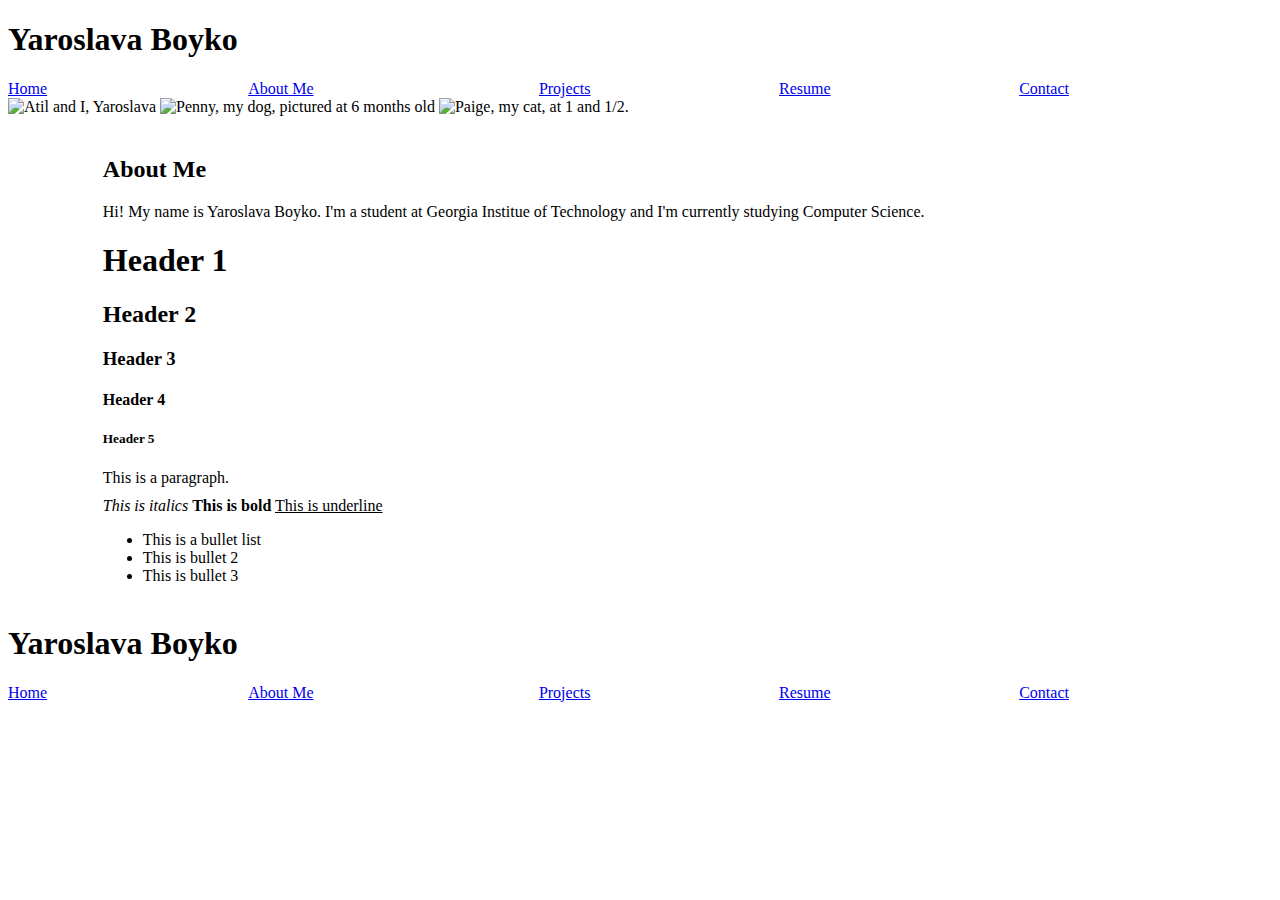
==== aboutme.html @ bb3905b3 "Adjusted readme and classes" ====
<!DOCTYPE html>
<html>

<head>
    <meta name="viewport" content="width=device-width, minimum-scale=1.0, initial-scale=1.0, user-scalable=yes">
    <meta charset="utf-8">
    <link rel="stylesheet" src="//normalize-css.googlecode.com/svn/trunk/normalize.css" />
    <link rel="stylesheet" href="https://stackpath.bootstrapcdn.com/bootstrap/4.2.1/css/bootstrap.min.css" integrity="sha384-GJzZqFGwb1QTTN6wy59ffF1BuGJpLSa9DkKMp0DgiMDm4iYMj70gZWKYbI706tWS"
        crossorigin="anonymous">
    <link rel="stylesheet" href="css/styles.css">
    <title>Yaroslava Boyko</title>
</head>

<body>
    <header>
        <nav>
            <div class="row">
                <div class="col-xs-7 col-sm-6 col-lg-7">
                    <h1>Yaroslava Boyko</h1>
                </div>
                <div class="col-xs-7 col-sm-6 col-lg-5">
                    <div class="breadcrumb">
                        <a href="index.html">Home</a>
                    </div>
                    <div class="breadcrumb long">
                        <a href="aboutme.html">About Me</a>
                    </div>
                    <div class="breadcrumb">
                        <a href="projects.html">Projects</a>
                    </div>
                    <div class="breadcrumb">
                        <a href="resume.html">Resume</a>
                    </div>
                    <div class="breadcrumb">
                        <a href="contact.html">Contact</a>
                    </div>
                </div>
            </div>
    </header>

    <main class="maincontent">
        <div class="about_me">
            <img src="img/AtilandI.jpg" alt="Atil and I, Yaroslava" />
        </div>
        <div class="about_me">
            <img src="img/Penny.jpg" alt="Penny, my dog, pictured at 6 months old" />
        </div>
        <div class="about_me">
            <img src="img/Paige.jpg" alt="Paige, my cat, at 1 and 1/2." />
        </div>
        <div class="content_section">
        <h2>About Me</h2>
        <p>Hi! My name is Yaroslava Boyko. I'm a student at Georgia Institue of Technology and I'm currently studying Computer Science.</p>
        <h1>Header 1</h1>
        <h2>Header 2</h2>
        <h3>Header 3</h3>
        <h4>Header 4</h4>
        <h5>Header 5</h5>
        <p>This is a paragraph.</p>
        <i>This is italics</i>
        <b>This is bold</b>
        <u>This is underline</u>
        <ul>
            <li>This is a bullet list</li>
            <li>This is bullet 2</li>
            <li>This is bullet 3</li>
        </ul>
        </div>
    </main>

    <footer class="footer">
            <div class="row">
                    <div class="col-xs-7 col-sm-6 col-lg-7">
                        <h1>Yaroslava Boyko</h1>
                    </div>
                    <div class="col-xs-7 col-sm-6 col-lg-5">
                        <div class="breadcrumb">
                            <a href="index.html">Home</a>
                        </div>
                        <div class="breadcrumb long">
                            <a href="aboutme.html">About Me</a>
                        </div>
                        <div class="breadcrumb">
                            <a href="projects.html">Projects</a>
                        </div>
                        <div class="breadcrumb">
                            <a href="resume.html">Resume</a>
                        </div>
                        <div class="breadcrumb">
                            <a href="contact.html">Contact</a>
                        </div>
                    </div>
    </footer>

    <script src="https://code.jquery.com/jquery-3.3.1.slim.min.js" integrity="sha384-q8i/X+965DzO0rT7abK41JStQIAqVgRVzpbzo5smXKp4YfRvH+8abtTE1Pi6jizo"
        crossorigin="anonymous"></script>
    <script src="https://cdnjs.cloudflare.com/ajax/libs/popper.js/1.14.6/umd/popper.min.js" integrity="sha384-wHAiFfRlMFy6i5SRaxvfOCifBUQy1xHdJ/yoi7FRNXMRBu5WHdZYu1hA6ZOblgut"
        crossorigin="anonymous"></script>
    <script src="https://stackpath.bootstrapcdn.com/bootstrap/4.2.1/js/bootstrap.min.js" integrity="sha384-B0UglyR+jN6CkvvICOB2joaf5I4l3gm9GU6Hc1og6Ls7i6U/mkkaduKaBhlAXv9k"
        crossorigin="anonymous"></script>
</body>

</html>
---- css/styles.css ----
@charset "utf-8";
/* CSS Document */

.maincontent {
    min-height: 100%;
    width:100%;
}

p {
    margin: 10px 0;
}

.content_section {
    margin: 40px auto;
    width: 85%;
}
.about_me img {
    width: 101% !important;
}

.maincontent div img {
    width: 100%;
}

.breadcrumb{
    width:19%;
    float:left;
    background-color: #ffffff00 !important;
    margin-bottom: 0 !important;
}

.long {
    width:23% !important;
}

nav {
    height:50px;
}

.row {
    margin: 0;
}

.about_me {
    max-width:33%;
    display: inline-block;
}
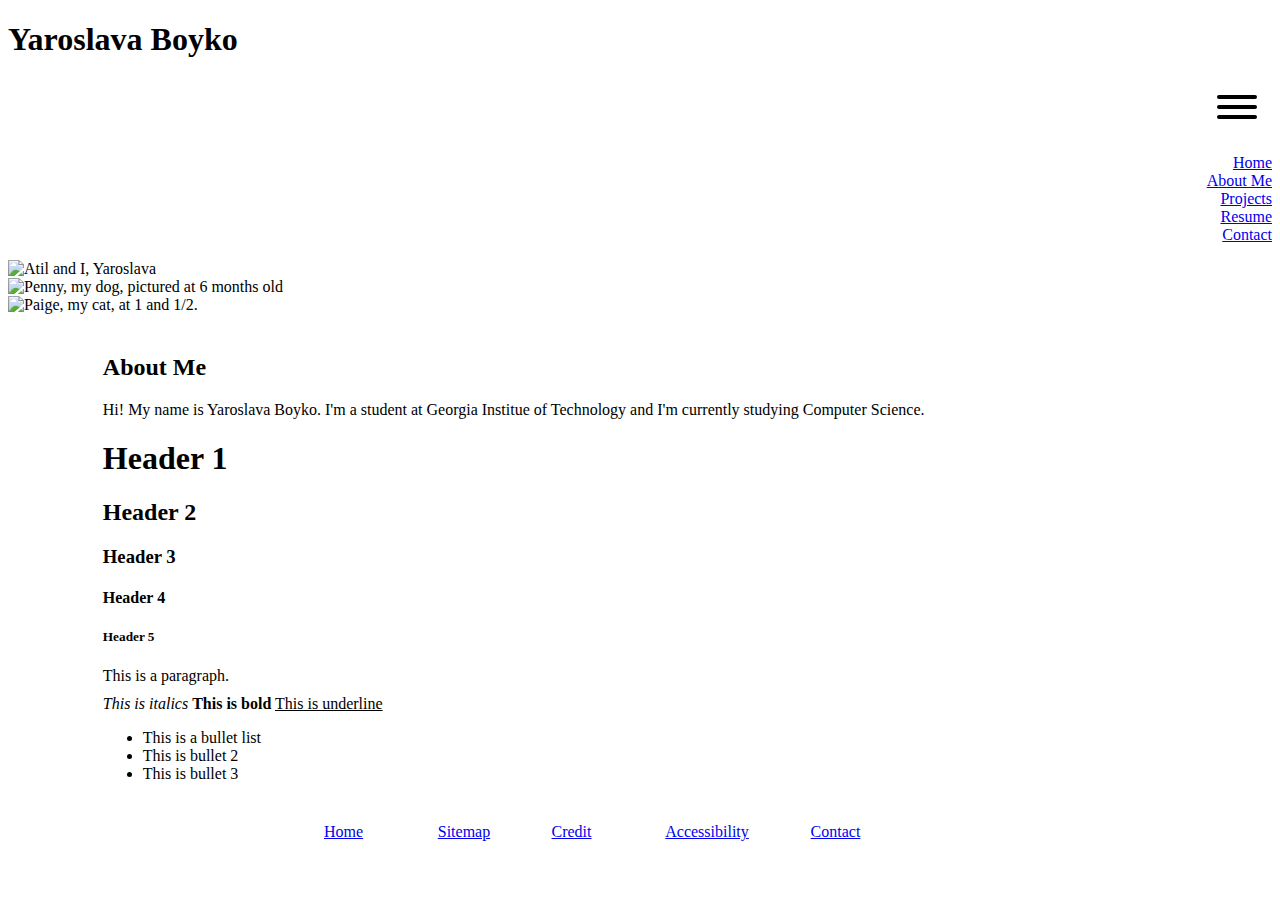
==== commit a9b95d73: "Added mobile menu" ====
--- a/aboutme.html
+++ b/aboutme.html
@@ -8,6 +8,9 @@
     <link rel="stylesheet" href="https://stackpath.bootstrapcdn.com/bootstrap/4.2.1/css/bootstrap.min.css" integrity="sha384-GJzZqFGwb1QTTN6wy59ffF1BuGJpLSa9DkKMp0DgiMDm4iYMj70gZWKYbI706tWS"
         crossorigin="anonymous">
     <link rel="stylesheet" href="css/styles.css">
+    <link rel="stylesheet" href="https://use.fontawesome.com/releases/v5.6.3/css/all.css" integrity="sha384-UHRtZLI+pbxtHCWp1t77Bi1L4ZtiqrqD80Kn4Z8NTSRyMA2Fd33n5dQ8lWUE00s/"
+        crossorigin="anonymous">
+        <link href="css/hamburgers.css" rel="stylesheet">
     <title>Yaroslava Boyko</title>
 </head>
 
@@ -15,81 +18,93 @@
     <header>
         <nav>
             <div class="row">
-                <div class="col-xs-7 col-sm-6 col-lg-7">
+                <div class="col-xs-12 col-sm-8 col-lg-7">
                     <h1>Yaroslava Boyko</h1>
                 </div>
-                <div class="col-xs-7 col-sm-6 col-lg-5">
-                    <div class="breadcrumb">
-                        <a href="index.html">Home</a>
-                    </div>
-                    <div class="breadcrumb long">
-                        <a href="aboutme.html">About Me</a>
-                    </div>
-                    <div class="breadcrumb">
-                        <a href="projects.html">Projects</a>
-                    </div>
-                    <div class="breadcrumb">
-                        <a href="resume.html">Resume</a>
-                    </div>
-                    <div class="breadcrumb">
-                        <a href="contact.html">Contact</a>
+                <div class="col-xs-12 col-sm-4 col-lg-5">
+                    <button id="hamburger" class="hamburger hamburger--collapse" type="button" onclick="myFunction()" aria-label="Menu" aria-controls="navigation"
+                        aria-expanded="true/false">
+                        <span class="hamburger-box">
+                            <span class="hamburger-inner"></span>
+                        </span>
+                    </button>
+                    <div style="clear:both"></div>
+                    <div id="navigation">
+                        <ul>
+                            <li>
+                                <a href="index.html">Home</a>
+                            </li>
+                            <li>
+                                <a href="aboutme.html">About Me</a>
+                            </li>
+                            <li>
+                                <a href="projects.html">Projects</a>
+                            </li>
+                            <li>
+                                <a href="resume.html">Resume</a>
+                            </li>
+                            <li>
+                                <a href="contact.html">Contact</a>
+                            </li>
+                        </ul>
                     </div>
                 </div>
             </div>
+            </div>
+            </div>
+        </nav>
     </header>
 
     <main class="maincontent">
-        <div class="about_me">
-            <img src="img/AtilandI.jpg" alt="Atil and I, Yaroslava" />
-        </div>
-        <div class="about_me">
-            <img src="img/Penny.jpg" alt="Penny, my dog, pictured at 6 months old" />
-        </div>
-        <div class="about_me">
-            <img src="img/Paige.jpg" alt="Paige, my cat, at 1 and 1/2." />
+        <div class="row">
+            <div class="col-xs-12 col-sm-4 col-md-4 col-lg-4">
+                <img src="img/AtilandI.jpg" alt="Atil and I, Yaroslava" />
+            </div>
+            <div class="col-xs-12 col-sm-4 col-md-4 col-lg-4 noImg">
+                <img src="img/Penny.jpg" alt="Penny, my dog, pictured at 6 months old" />
+            </div>
+            <div class="col-xs-12 col-sm-4 col-md-4 col-lg-4 noImg">
+                <img src="img/Paige.jpg" alt="Paige, my cat, at 1 and 1/2." />
+            </div>
         </div>
         <div class="content_section">
-        <h2>About Me</h2>
-        <p>Hi! My name is Yaroslava Boyko. I'm a student at Georgia Institue of Technology and I'm currently studying Computer Science.</p>
-        <h1>Header 1</h1>
-        <h2>Header 2</h2>
-        <h3>Header 3</h3>
-        <h4>Header 4</h4>
-        <h5>Header 5</h5>
-        <p>This is a paragraph.</p>
-        <i>This is italics</i>
-        <b>This is bold</b>
-        <u>This is underline</u>
-        <ul>
-            <li>This is a bullet list</li>
-            <li>This is bullet 2</li>
-            <li>This is bullet 3</li>
-        </ul>
+            <h2>About Me</h2>
+            <p>Hi! My name is Yaroslava Boyko. I'm a student at Georgia Institue of Technology and I'm currently studying Computer
+                Science.
+            </p>
+            <h1>Header 1</h1>
+            <h2>Header 2</h2>
+            <h3>Header 3</h3>
+            <h4>Header 4</h4>
+            <h5>Header 5</h5>
+            <p>This is a paragraph.</p>
+            <i>This is italics</i>
+            <b>This is bold</b>
+            <u>This is underline</u>
+            <ul>
+                <li>This is a bullet list</li>
+                <li>This is bullet 2</li>
+                <li>This is bullet 3</li>
+            </ul>
         </div>
     </main>
 
     <footer class="footer">
-            <div class="row">
-                    <div class="col-xs-7 col-sm-6 col-lg-7">
-                        <h1>Yaroslava Boyko</h1>
-                    </div>
-                    <div class="col-xs-7 col-sm-6 col-lg-5">
-                        <div class="breadcrumb">
-                            <a href="index.html">Home</a>
-                        </div>
-                        <div class="breadcrumb long">
-                            <a href="aboutme.html">About Me</a>
-                        </div>
-                        <div class="breadcrumb">
-                            <a href="projects.html">Projects</a>
-                        </div>
-                        <div class="breadcrumb">
-                            <a href="resume.html">Resume</a>
-                        </div>
-                        <div class="breadcrumb">
-                            <a href="contact.html">Contact</a>
-                        </div>
-                    </div>
+        <div class="breadcrumb">
+            <a href="index.html">Home</a>
+        </div>
+        <div class="breadcrumb">
+            <a href=" ">Sitemap</a>
+        </div>
+        <div class="breadcrumb">
+            <a href="Credit.html">Credit</a>
+        </div>
+        <div class="breadcrumb long">
+            <a href="projects.html">Accessibility</a>
+        </div>
+        <div class="breadcrumb">
+            <a href="contact.html">Contact</a>
+        </div>
     </footer>
 
     <script src="https://code.jquery.com/jquery-3.3.1.slim.min.js" integrity="sha384-q8i/X+965DzO0rT7abK41JStQIAqVgRVzpbzo5smXKp4YfRvH+8abtTE1Pi6jizo"
@@ -98,6 +113,34 @@
         crossorigin="anonymous"></script>
     <script src="https://stackpath.bootstrapcdn.com/bootstrap/4.2.1/js/bootstrap.min.js" integrity="sha384-B0UglyR+jN6CkvvICOB2joaf5I4l3gm9GU6Hc1og6Ls7i6U/mkkaduKaBhlAXv9k"
         crossorigin="anonymous"></script>
+    <script>
+        function myFunction() {
+            //allows hamburger transition
+            var x = document.getElementById("hamburger");
+            if (x.classList) {
+                x.classList.toggle("is-active");
+            } else {
+                // For IE9
+                var classes = x.className.split(" ");
+                var i = classes.indexOf("is-active");
+
+                if (i >= 0)
+                    classes.splice(i, 1);
+                else {
+                    classes.push("is-active");
+                }
+                x.className = classes.join(" ");
+            }
+            //shows menu
+            var menu = document.getElementById("navigation");
+            if (menu.style.display === "block") {
+                menu.style.display = "none";
+            } else {
+                menu.style.display = "block";
+            }
+        }
+    </script>
+
 </body>
 
 </html>--- a/css/styles.css
+++ b/css/styles.css
@@ -2,7 +2,7 @@
 /* CSS Document */
 
 .maincontent {
-    min-height: 100%;
+    min-height: 250px;
     width:100%;
 }
 
@@ -10,6 +10,18 @@
     margin: 10px 0;
 }
 
+footer {
+    margin: 0 auto;
+    width: 50%;
+}
+
+footer .long {
+    width:23% !important;  
+}
+
+footer .breadcrumb {
+        width:18%;
+}
 .content_section {
     margin: 40px auto;
     width: 85%;
@@ -33,15 +45,37 @@
     width:23% !important;
 }
 
-nav {
-    height:50px;
+.row {
+    margin: auto;
 }
-
-.row {
-    margin: 0;
-}
-
 .about_me {
     max-width:33%;
     display: inline-block;
-}+}
+/* Media Queries */
+
+#navigation ul {
+    list-style-type: none;
+    align-items: right;
+    overflow: auto;
+}
+#navigation li {
+    float:right;
+    clear:both;
+}
+
+@media screen and (max-width:1144px) and (min-width:875px) {
+
+}
+  @media screen and (max-width:576px) {
+    .noImg {
+        display:none;
+    }
+  }
+@media screen and (max-width:875px) {
+    #navigation {
+        display:none;
+        position: absolute;
+        z-index: 1000;
+    }
+}
--- a/css/hamburgers.css
+++ b/css/hamburgers.css
@@ -0,0 +1,707 @@
+/*!
+ * Hamburgers
+ * @description Tasty CSS-animated hamburgers
+ * @author Jonathan Suh @jonsuh
+ * @site https://jonsuh.com/hamburgers
+ * @link https://github.com/jonsuh/hamburgers
+ */
+.hamburger {
+  padding: 15px 15px;
+  display: inline-block;
+  cursor: pointer;
+  transition-property: opacity, filter;
+  transition-duration: 0.15s;
+  transition-timing-function: linear;
+  font: inherit;
+  color: inherit;
+  text-transform: none;
+  background-color: transparent;
+  border: 0;
+  margin: 0;
+  float: right;
+  overflow: visible; }
+  .hamburger:hover {
+    opacity: 0.7; }
+  .hamburger.is-active:hover {
+    opacity: 0.7; }
+  .hamburger.is-active .hamburger-inner,
+  .hamburger.is-active .hamburger-inner::before,
+  .hamburger.is-active .hamburger-inner::after {
+    background-color: #000; }
+
+.hamburger-box {
+  width: 40px;
+  height: 24px;
+  display: inline-block;
+  position: relative; }
+
+.hamburger-inner {
+  display: block;
+  top: 50%;
+  margin-top: -2px; }
+  .hamburger-inner, .hamburger-inner::before, .hamburger-inner::after {
+    width: 40px;
+    height: 4px;
+    background-color: #000;
+    border-radius: 4px;
+    position: absolute;
+    transition-property: transform;
+    transition-duration: 0.15s;
+    transition-timing-function: ease; }
+  .hamburger-inner::before, .hamburger-inner::after {
+    content: "";
+    display: block; }
+  .hamburger-inner::before {
+    top: -10px; }
+  .hamburger-inner::after {
+    bottom: -10px; }
+
+/*
+   * 3DX
+   */
+.hamburger--3dx .hamburger-box {
+  perspective: 80px; }
+
+.hamburger--3dx .hamburger-inner {
+  transition: transform 0.15s cubic-bezier(0.645, 0.045, 0.355, 1), background-color 0s 0.1s cubic-bezier(0.645, 0.045, 0.355, 1); }
+  .hamburger--3dx .hamburger-inner::before, .hamburger--3dx .hamburger-inner::after {
+    transition: transform 0s 0.1s cubic-bezier(0.645, 0.045, 0.355, 1); }
+
+.hamburger--3dx.is-active .hamburger-inner {
+  background-color: transparent !important;
+  transform: rotateY(180deg); }
+  .hamburger--3dx.is-active .hamburger-inner::before {
+    transform: translate3d(0, 10px, 0) rotate(45deg); }
+  .hamburger--3dx.is-active .hamburger-inner::after {
+    transform: translate3d(0, -10px, 0) rotate(-45deg); }
+
+/*
+   * 3DX Reverse
+   */
+.hamburger--3dx-r .hamburger-box {
+  perspective: 80px; }
+
+.hamburger--3dx-r .hamburger-inner {
+  transition: transform 0.15s cubic-bezier(0.645, 0.045, 0.355, 1), background-color 0s 0.1s cubic-bezier(0.645, 0.045, 0.355, 1); }
+  .hamburger--3dx-r .hamburger-inner::before, .hamburger--3dx-r .hamburger-inner::after {
+    transition: transform 0s 0.1s cubic-bezier(0.645, 0.045, 0.355, 1); }
+
+.hamburger--3dx-r.is-active .hamburger-inner {
+  background-color: transparent !important;
+  transform: rotateY(-180deg); }
+  .hamburger--3dx-r.is-active .hamburger-inner::before {
+    transform: translate3d(0, 10px, 0) rotate(45deg); }
+  .hamburger--3dx-r.is-active .hamburger-inner::after {
+    transform: translate3d(0, -10px, 0) rotate(-45deg); }
+
+/*
+   * 3DY
+   */
+.hamburger--3dy .hamburger-box {
+  perspective: 80px; }
+
+.hamburger--3dy .hamburger-inner {
+  transition: transform 0.15s cubic-bezier(0.645, 0.045, 0.355, 1), background-color 0s 0.1s cubic-bezier(0.645, 0.045, 0.355, 1); }
+  .hamburger--3dy .hamburger-inner::before, .hamburger--3dy .hamburger-inner::after {
+    transition: transform 0s 0.1s cubic-bezier(0.645, 0.045, 0.355, 1); }
+
+.hamburger--3dy.is-active .hamburger-inner {
+  background-color: transparent !important;
+  transform: rotateX(-180deg); }
+  .hamburger--3dy.is-active .hamburger-inner::before {
+    transform: translate3d(0, 10px, 0) rotate(45deg); }
+  .hamburger--3dy.is-active .hamburger-inner::after {
+    transform: translate3d(0, -10px, 0) rotate(-45deg); }
+
+/*
+   * 3DY Reverse
+   */
+.hamburger--3dy-r .hamburger-box {
+  perspective: 80px; }
+
+.hamburger--3dy-r .hamburger-inner {
+  transition: transform 0.15s cubic-bezier(0.645, 0.045, 0.355, 1), background-color 0s 0.1s cubic-bezier(0.645, 0.045, 0.355, 1); }
+  .hamburger--3dy-r .hamburger-inner::before, .hamburger--3dy-r .hamburger-inner::after {
+    transition: transform 0s 0.1s cubic-bezier(0.645, 0.045, 0.355, 1); }
+
+.hamburger--3dy-r.is-active .hamburger-inner {
+  background-color: transparent !important;
+  transform: rotateX(180deg); }
+  .hamburger--3dy-r.is-active .hamburger-inner::before {
+    transform: translate3d(0, 10px, 0) rotate(45deg); }
+  .hamburger--3dy-r.is-active .hamburger-inner::after {
+    transform: translate3d(0, -10px, 0) rotate(-45deg); }
+
+/*
+   * 3DXY
+   */
+.hamburger--3dxy .hamburger-box {
+  perspective: 80px; }
+
+.hamburger--3dxy .hamburger-inner {
+  transition: transform 0.15s cubic-bezier(0.645, 0.045, 0.355, 1), background-color 0s 0.1s cubic-bezier(0.645, 0.045, 0.355, 1); }
+  .hamburger--3dxy .hamburger-inner::before, .hamburger--3dxy .hamburger-inner::after {
+    transition: transform 0s 0.1s cubic-bezier(0.645, 0.045, 0.355, 1); }
+
+.hamburger--3dxy.is-active .hamburger-inner {
+  background-color: transparent !important;
+  transform: rotateX(180deg) rotateY(180deg); }
+  .hamburger--3dxy.is-active .hamburger-inner::before {
+    transform: translate3d(0, 10px, 0) rotate(45deg); }
+  .hamburger--3dxy.is-active .hamburger-inner::after {
+    transform: translate3d(0, -10px, 0) rotate(-45deg); }
+
+/*
+   * 3DXY Reverse
+   */
+.hamburger--3dxy-r .hamburger-box {
+  perspective: 80px; }
+
+.hamburger--3dxy-r .hamburger-inner {
+  transition: transform 0.15s cubic-bezier(0.645, 0.045, 0.355, 1), background-color 0s 0.1s cubic-bezier(0.645, 0.045, 0.355, 1); }
+  .hamburger--3dxy-r .hamburger-inner::before, .hamburger--3dxy-r .hamburger-inner::after {
+    transition: transform 0s 0.1s cubic-bezier(0.645, 0.045, 0.355, 1); }
+
+.hamburger--3dxy-r.is-active .hamburger-inner {
+  background-color: transparent !important;
+  transform: rotateX(180deg) rotateY(180deg) rotateZ(-180deg); }
+  .hamburger--3dxy-r.is-active .hamburger-inner::before {
+    transform: translate3d(0, 10px, 0) rotate(45deg); }
+  .hamburger--3dxy-r.is-active .hamburger-inner::after {
+    transform: translate3d(0, -10px, 0) rotate(-45deg); }
+
+/*
+   * Arrow
+   */
+.hamburger--arrow.is-active .hamburger-inner::before {
+  transform: translate3d(-8px, 0, 0) rotate(-45deg) scale(0.7, 1); }
+
+.hamburger--arrow.is-active .hamburger-inner::after {
+  transform: translate3d(-8px, 0, 0) rotate(45deg) scale(0.7, 1); }
+
+/*
+   * Arrow Right
+   */
+.hamburger--arrow-r.is-active .hamburger-inner::before {
+  transform: translate3d(8px, 0, 0) rotate(45deg) scale(0.7, 1); }
+
+.hamburger--arrow-r.is-active .hamburger-inner::after {
+  transform: translate3d(8px, 0, 0) rotate(-45deg) scale(0.7, 1); }
+
+/*
+   * Arrow Alt
+   */
+.hamburger--arrowalt .hamburger-inner::before {
+  transition: top 0.1s 0.1s ease, transform 0.1s cubic-bezier(0.165, 0.84, 0.44, 1); }
+
+.hamburger--arrowalt .hamburger-inner::after {
+  transition: bottom 0.1s 0.1s ease, transform 0.1s cubic-bezier(0.165, 0.84, 0.44, 1); }
+
+.hamburger--arrowalt.is-active .hamburger-inner::before {
+  top: 0;
+  transform: translate3d(-8px, -10px, 0) rotate(-45deg) scale(0.7, 1);
+  transition: top 0.1s ease, transform 0.1s 0.1s cubic-bezier(0.895, 0.03, 0.685, 0.22); }
+
+.hamburger--arrowalt.is-active .hamburger-inner::after {
+  bottom: 0;
+  transform: translate3d(-8px, 10px, 0) rotate(45deg) scale(0.7, 1);
+  transition: bottom 0.1s ease, transform 0.1s 0.1s cubic-bezier(0.895, 0.03, 0.685, 0.22); }
+
+/*
+   * Arrow Alt Right
+   */
+.hamburger--arrowalt-r .hamburger-inner::before {
+  transition: top 0.1s 0.1s ease, transform 0.1s cubic-bezier(0.165, 0.84, 0.44, 1); }
+
+.hamburger--arrowalt-r .hamburger-inner::after {
+  transition: bottom 0.1s 0.1s ease, transform 0.1s cubic-bezier(0.165, 0.84, 0.44, 1); }
+
+.hamburger--arrowalt-r.is-active .hamburger-inner::before {
+  top: 0;
+  transform: translate3d(8px, -10px, 0) rotate(45deg) scale(0.7, 1);
+  transition: top 0.1s ease, transform 0.1s 0.1s cubic-bezier(0.895, 0.03, 0.685, 0.22); }
+
+.hamburger--arrowalt-r.is-active .hamburger-inner::after {
+  bottom: 0;
+  transform: translate3d(8px, 10px, 0) rotate(-45deg) scale(0.7, 1);
+  transition: bottom 0.1s ease, transform 0.1s 0.1s cubic-bezier(0.895, 0.03, 0.685, 0.22); }
+
+/*
+   * Arrow Turn
+   */
+.hamburger--arrowturn.is-active .hamburger-inner {
+  transform: rotate(-180deg); }
+  .hamburger--arrowturn.is-active .hamburger-inner::before {
+    transform: translate3d(8px, 0, 0) rotate(45deg) scale(0.7, 1); }
+  .hamburger--arrowturn.is-active .hamburger-inner::after {
+    transform: translate3d(8px, 0, 0) rotate(-45deg) scale(0.7, 1); }
+
+/*
+   * Arrow Turn Right
+   */
+.hamburger--arrowturn-r.is-active .hamburger-inner {
+  transform: rotate(-180deg); }
+  .hamburger--arrowturn-r.is-active .hamburger-inner::before {
+    transform: translate3d(-8px, 0, 0) rotate(-45deg) scale(0.7, 1); }
+  .hamburger--arrowturn-r.is-active .hamburger-inner::after {
+    transform: translate3d(-8px, 0, 0) rotate(45deg) scale(0.7, 1); }
+
+/*
+   * Boring
+   */
+.hamburger--boring .hamburger-inner, .hamburger--boring .hamburger-inner::before, .hamburger--boring .hamburger-inner::after {
+  transition-property: none; }
+
+.hamburger--boring.is-active .hamburger-inner {
+  transform: rotate(45deg); }
+  .hamburger--boring.is-active .hamburger-inner::before {
+    top: 0;
+    opacity: 0; }
+  .hamburger--boring.is-active .hamburger-inner::after {
+    bottom: 0;
+    transform: rotate(-90deg); }
+
+/*
+   * Collapse
+   */
+.hamburger--collapse .hamburger-inner {
+  top: auto;
+  bottom: 0;
+  transition-duration: 0.13s;
+  transition-delay: 0.13s;
+  transition-timing-function: cubic-bezier(0.55, 0.055, 0.675, 0.19); }
+  .hamburger--collapse .hamburger-inner::after {
+    top: -20px;
+    transition: top 0.2s 0.2s cubic-bezier(0.33333, 0.66667, 0.66667, 1), opacity 0.1s linear; }
+  .hamburger--collapse .hamburger-inner::before {
+    transition: top 0.12s 0.2s cubic-bezier(0.33333, 0.66667, 0.66667, 1), transform 0.13s cubic-bezier(0.55, 0.055, 0.675, 0.19); }
+
+.hamburger--collapse.is-active .hamburger-inner {
+  transform: translate3d(0, -10px, 0) rotate(-45deg);
+  transition-delay: 0.22s;
+  transition-timing-function: cubic-bezier(0.215, 0.61, 0.355, 1); }
+  .hamburger--collapse.is-active .hamburger-inner::after {
+    top: 0;
+    opacity: 0;
+    transition: top 0.2s cubic-bezier(0.33333, 0, 0.66667, 0.33333), opacity 0.1s 0.22s linear; }
+  .hamburger--collapse.is-active .hamburger-inner::before {
+    top: 0;
+    transform: rotate(-90deg);
+    transition: top 0.1s 0.16s cubic-bezier(0.33333, 0, 0.66667, 0.33333), transform 0.13s 0.25s cubic-bezier(0.215, 0.61, 0.355, 1); }
+
+/*
+   * Collapse Reverse
+   */
+.hamburger--collapse-r .hamburger-inner {
+  top: auto;
+  bottom: 0;
+  transition-duration: 0.13s;
+  transition-delay: 0.13s;
+  transition-timing-function: cubic-bezier(0.55, 0.055, 0.675, 0.19); }
+  .hamburger--collapse-r .hamburger-inner::after {
+    top: -20px;
+    transition: top 0.2s 0.2s cubic-bezier(0.33333, 0.66667, 0.66667, 1), opacity 0.1s linear; }
+  .hamburger--collapse-r .hamburger-inner::before {
+    transition: top 0.12s 0.2s cubic-bezier(0.33333, 0.66667, 0.66667, 1), transform 0.13s cubic-bezier(0.55, 0.055, 0.675, 0.19); }
+
+.hamburger--collapse-r.is-active .hamburger-inner {
+  transform: translate3d(0, -10px, 0) rotate(45deg);
+  transition-delay: 0.22s;
+  transition-timing-function: cubic-bezier(0.215, 0.61, 0.355, 1); }
+  .hamburger--collapse-r.is-active .hamburger-inner::after {
+    top: 0;
+    opacity: 0;
+    transition: top 0.2s cubic-bezier(0.33333, 0, 0.66667, 0.33333), opacity 0.1s 0.22s linear; }
+  .hamburger--collapse-r.is-active .hamburger-inner::before {
+    top: 0;
+    transform: rotate(90deg);
+    transition: top 0.1s 0.16s cubic-bezier(0.33333, 0, 0.66667, 0.33333), transform 0.13s 0.25s cubic-bezier(0.215, 0.61, 0.355, 1); }
+
+/*
+   * Elastic
+   */
+.hamburger--elastic .hamburger-inner {
+  top: 2px;
+  transition-duration: 0.275s;
+  transition-timing-function: cubic-bezier(0.68, -0.55, 0.265, 1.55); }
+  .hamburger--elastic .hamburger-inner::before {
+    top: 10px;
+    transition: opacity 0.125s 0.275s ease; }
+  .hamburger--elastic .hamburger-inner::after {
+    top: 20px;
+    transition: transform 0.275s cubic-bezier(0.68, -0.55, 0.265, 1.55); }
+
+.hamburger--elastic.is-active .hamburger-inner {
+  transform: translate3d(0, 10px, 0) rotate(135deg);
+  transition-delay: 0.075s; }
+  .hamburger--elastic.is-active .hamburger-inner::before {
+    transition-delay: 0s;
+    opacity: 0; }
+  .hamburger--elastic.is-active .hamburger-inner::after {
+    transform: translate3d(0, -20px, 0) rotate(-270deg);
+    transition-delay: 0.075s; }
+
+/*
+   * Elastic Reverse
+   */
+.hamburger--elastic-r .hamburger-inner {
+  top: 2px;
+  transition-duration: 0.275s;
+  transition-timing-function: cubic-bezier(0.68, -0.55, 0.265, 1.55); }
+  .hamburger--elastic-r .hamburger-inner::before {
+    top: 10px;
+    transition: opacity 0.125s 0.275s ease; }
+  .hamburger--elastic-r .hamburger-inner::after {
+    top: 20px;
+    transition: transform 0.275s cubic-bezier(0.68, -0.55, 0.265, 1.55); }
+
+.hamburger--elastic-r.is-active .hamburger-inner {
+  transform: translate3d(0, 10px, 0) rotate(-135deg);
+  transition-delay: 0.075s; }
+  .hamburger--elastic-r.is-active .hamburger-inner::before {
+    transition-delay: 0s;
+    opacity: 0; }
+  .hamburger--elastic-r.is-active .hamburger-inner::after {
+    transform: translate3d(0, -20px, 0) rotate(270deg);
+    transition-delay: 0.075s; }
+
+/*
+   * Emphatic
+   */
+.hamburger--emphatic {
+  overflow: hidden; }
+  .hamburger--emphatic .hamburger-inner {
+    transition: background-color 0.125s 0.175s ease-in; }
+    .hamburger--emphatic .hamburger-inner::before {
+      left: 0;
+      transition: transform 0.125s cubic-bezier(0.6, 0.04, 0.98, 0.335), top 0.05s 0.125s linear, left 0.125s 0.175s ease-in; }
+    .hamburger--emphatic .hamburger-inner::after {
+      top: 10px;
+      right: 0;
+      transition: transform 0.125s cubic-bezier(0.6, 0.04, 0.98, 0.335), top 0.05s 0.125s linear, right 0.125s 0.175s ease-in; }
+  .hamburger--emphatic.is-active .hamburger-inner {
+    transition-delay: 0s;
+    transition-timing-function: ease-out;
+    background-color: transparent !important; }
+    .hamburger--emphatic.is-active .hamburger-inner::before {
+      left: -80px;
+      top: -80px;
+      transform: translate3d(80px, 80px, 0) rotate(45deg);
+      transition: left 0.125s ease-out, top 0.05s 0.125s linear, transform 0.125s 0.175s cubic-bezier(0.075, 0.82, 0.165, 1); }
+    .hamburger--emphatic.is-active .hamburger-inner::after {
+      right: -80px;
+      top: -80px;
+      transform: translate3d(-80px, 80px, 0) rotate(-45deg);
+      transition: right 0.125s ease-out, top 0.05s 0.125s linear, transform 0.125s 0.175s cubic-bezier(0.075, 0.82, 0.165, 1); }
+
+/*
+   * Emphatic Reverse
+   */
+.hamburger--emphatic-r {
+  overflow: hidden; }
+  .hamburger--emphatic-r .hamburger-inner {
+    transition: background-color 0.125s 0.175s ease-in; }
+    .hamburger--emphatic-r .hamburger-inner::before {
+      left: 0;
+      transition: transform 0.125s cubic-bezier(0.6, 0.04, 0.98, 0.335), top 0.05s 0.125s linear, left 0.125s 0.175s ease-in; }
+    .hamburger--emphatic-r .hamburger-inner::after {
+      top: 10px;
+      right: 0;
+      transition: transform 0.125s cubic-bezier(0.6, 0.04, 0.98, 0.335), top 0.05s 0.125s linear, right 0.125s 0.175s ease-in; }
+  .hamburger--emphatic-r.is-active .hamburger-inner {
+    transition-delay: 0s;
+    transition-timing-function: ease-out;
+    background-color: transparent !important; }
+    .hamburger--emphatic-r.is-active .hamburger-inner::before {
+      left: -80px;
+      top: 80px;
+      transform: translate3d(80px, -80px, 0) rotate(-45deg);
+      transition: left 0.125s ease-out, top 0.05s 0.125s linear, transform 0.125s 0.175s cubic-bezier(0.075, 0.82, 0.165, 1); }
+    .hamburger--emphatic-r.is-active .hamburger-inner::after {
+      right: -80px;
+      top: 80px;
+      transform: translate3d(-80px, -80px, 0) rotate(45deg);
+      transition: right 0.125s ease-out, top 0.05s 0.125s linear, transform 0.125s 0.175s cubic-bezier(0.075, 0.82, 0.165, 1); }
+
+/*
+   * Minus
+   */
+.hamburger--minus .hamburger-inner::before, .hamburger--minus .hamburger-inner::after {
+  transition: bottom 0.08s 0s ease-out, top 0.08s 0s ease-out, opacity 0s linear; }
+
+.hamburger--minus.is-active .hamburger-inner::before, .hamburger--minus.is-active .hamburger-inner::after {
+  opacity: 0;
+  transition: bottom 0.08s ease-out, top 0.08s ease-out, opacity 0s 0.08s linear; }
+
+.hamburger--minus.is-active .hamburger-inner::before {
+  top: 0; }
+
+.hamburger--minus.is-active .hamburger-inner::after {
+  bottom: 0; }
+
+/*
+   * Slider
+   */
+.hamburger--slider .hamburger-inner {
+  top: 2px; }
+  .hamburger--slider .hamburger-inner::before {
+    top: 10px;
+    transition-property: transform, opacity;
+    transition-timing-function: ease;
+    transition-duration: 0.15s; }
+  .hamburger--slider .hamburger-inner::after {
+    top: 20px; }
+
+.hamburger--slider.is-active .hamburger-inner {
+  transform: translate3d(0, 10px, 0) rotate(45deg); }
+  .hamburger--slider.is-active .hamburger-inner::before {
+    transform: rotate(-45deg) translate3d(-5.71429px, -6px, 0);
+    opacity: 0; }
+  .hamburger--slider.is-active .hamburger-inner::after {
+    transform: translate3d(0, -20px, 0) rotate(-90deg); }
+
+/*
+   * Slider Reverse
+   */
+.hamburger--slider-r .hamburger-inner {
+  top: 2px; }
+  .hamburger--slider-r .hamburger-inner::before {
+    top: 10px;
+    transition-property: transform, opacity;
+    transition-timing-function: ease;
+    transition-duration: 0.15s; }
+  .hamburger--slider-r .hamburger-inner::after {
+    top: 20px; }
+
+.hamburger--slider-r.is-active .hamburger-inner {
+  transform: translate3d(0, 10px, 0) rotate(-45deg); }
+  .hamburger--slider-r.is-active .hamburger-inner::before {
+    transform: rotate(45deg) translate3d(5.71429px, -6px, 0);
+    opacity: 0; }
+  .hamburger--slider-r.is-active .hamburger-inner::after {
+    transform: translate3d(0, -20px, 0) rotate(90deg); }
+
+/*
+   * Spin
+   */
+.hamburger--spin .hamburger-inner {
+  transition-duration: 0.22s;
+  transition-timing-function: cubic-bezier(0.55, 0.055, 0.675, 0.19); }
+  .hamburger--spin .hamburger-inner::before {
+    transition: top 0.1s 0.25s ease-in, opacity 0.1s ease-in; }
+  .hamburger--spin .hamburger-inner::after {
+    transition: bottom 0.1s 0.25s ease-in, transform 0.22s cubic-bezier(0.55, 0.055, 0.675, 0.19); }
+
+.hamburger--spin.is-active .hamburger-inner {
+  transform: rotate(225deg);
+  transition-delay: 0.12s;
+  transition-timing-function: cubic-bezier(0.215, 0.61, 0.355, 1); }
+  .hamburger--spin.is-active .hamburger-inner::before {
+    top: 0;
+    opacity: 0;
+    transition: top 0.1s ease-out, opacity 0.1s 0.12s ease-out; }
+  .hamburger--spin.is-active .hamburger-inner::after {
+    bottom: 0;
+    transform: rotate(-90deg);
+    transition: bottom 0.1s ease-out, transform 0.22s 0.12s cubic-bezier(0.215, 0.61, 0.355, 1); }
+
+/*
+   * Spin Reverse
+   */
+.hamburger--spin-r .hamburger-inner {
+  transition-duration: 0.22s;
+  transition-timing-function: cubic-bezier(0.55, 0.055, 0.675, 0.19); }
+  .hamburger--spin-r .hamburger-inner::before {
+    transition: top 0.1s 0.25s ease-in, opacity 0.1s ease-in; }
+  .hamburger--spin-r .hamburger-inner::after {
+    transition: bottom 0.1s 0.25s ease-in, transform 0.22s cubic-bezier(0.55, 0.055, 0.675, 0.19); }
+
+.hamburger--spin-r.is-active .hamburger-inner {
+  transform: rotate(-225deg);
+  transition-delay: 0.12s;
+  transition-timing-function: cubic-bezier(0.215, 0.61, 0.355, 1); }
+  .hamburger--spin-r.is-active .hamburger-inner::before {
+    top: 0;
+    opacity: 0;
+    transition: top 0.1s ease-out, opacity 0.1s 0.12s ease-out; }
+  .hamburger--spin-r.is-active .hamburger-inner::after {
+    bottom: 0;
+    transform: rotate(90deg);
+    transition: bottom 0.1s ease-out, transform 0.22s 0.12s cubic-bezier(0.215, 0.61, 0.355, 1); }
+
+/*
+   * Spring
+   */
+.hamburger--spring .hamburger-inner {
+  top: 2px;
+  transition: background-color 0s 0.13s linear; }
+  .hamburger--spring .hamburger-inner::before {
+    top: 10px;
+    transition: top 0.1s 0.2s cubic-bezier(0.33333, 0.66667, 0.66667, 1), transform 0.13s cubic-bezier(0.55, 0.055, 0.675, 0.19); }
+  .hamburger--spring .hamburger-inner::after {
+    top: 20px;
+    transition: top 0.2s 0.2s cubic-bezier(0.33333, 0.66667, 0.66667, 1), transform 0.13s cubic-bezier(0.55, 0.055, 0.675, 0.19); }
+
+.hamburger--spring.is-active .hamburger-inner {
+  transition-delay: 0.22s;
+  background-color: transparent !important; }
+  .hamburger--spring.is-active .hamburger-inner::before {
+    top: 0;
+    transition: top 0.1s 0.15s cubic-bezier(0.33333, 0, 0.66667, 0.33333), transform 0.13s 0.22s cubic-bezier(0.215, 0.61, 0.355, 1);
+    transform: translate3d(0, 10px, 0) rotate(45deg); }
+  .hamburger--spring.is-active .hamburger-inner::after {
+    top: 0;
+    transition: top 0.2s cubic-bezier(0.33333, 0, 0.66667, 0.33333), transform 0.13s 0.22s cubic-bezier(0.215, 0.61, 0.355, 1);
+    transform: translate3d(0, 10px, 0) rotate(-45deg); }
+
+/*
+   * Spring Reverse
+   */
+.hamburger--spring-r .hamburger-inner {
+  top: auto;
+  bottom: 0;
+  transition-duration: 0.13s;
+  transition-delay: 0s;
+  transition-timing-function: cubic-bezier(0.55, 0.055, 0.675, 0.19); }
+  .hamburger--spring-r .hamburger-inner::after {
+    top: -20px;
+    transition: top 0.2s 0.2s cubic-bezier(0.33333, 0.66667, 0.66667, 1), opacity 0s linear; }
+  .hamburger--spring-r .hamburger-inner::before {
+    transition: top 0.1s 0.2s cubic-bezier(0.33333, 0.66667, 0.66667, 1), transform 0.13s cubic-bezier(0.55, 0.055, 0.675, 0.19); }
+
+.hamburger--spring-r.is-active .hamburger-inner {
+  transform: translate3d(0, -10px, 0) rotate(-45deg);
+  transition-delay: 0.22s;
+  transition-timing-function: cubic-bezier(0.215, 0.61, 0.355, 1); }
+  .hamburger--spring-r.is-active .hamburger-inner::after {
+    top: 0;
+    opacity: 0;
+    transition: top 0.2s cubic-bezier(0.33333, 0, 0.66667, 0.33333), opacity 0s 0.22s linear; }
+  .hamburger--spring-r.is-active .hamburger-inner::before {
+    top: 0;
+    transform: rotate(90deg);
+    transition: top 0.1s 0.15s cubic-bezier(0.33333, 0, 0.66667, 0.33333), transform 0.13s 0.22s cubic-bezier(0.215, 0.61, 0.355, 1); }
+
+/*
+   * Stand
+   */
+.hamburger--stand .hamburger-inner {
+  transition: transform 0.075s 0.15s cubic-bezier(0.55, 0.055, 0.675, 0.19), background-color 0s 0.075s linear; }
+  .hamburger--stand .hamburger-inner::before {
+    transition: top 0.075s 0.075s ease-in, transform 0.075s 0s cubic-bezier(0.55, 0.055, 0.675, 0.19); }
+  .hamburger--stand .hamburger-inner::after {
+    transition: bottom 0.075s 0.075s ease-in, transform 0.075s 0s cubic-bezier(0.55, 0.055, 0.675, 0.19); }
+
+.hamburger--stand.is-active .hamburger-inner {
+  transform: rotate(90deg);
+  background-color: transparent !important;
+  transition: transform 0.075s 0s cubic-bezier(0.215, 0.61, 0.355, 1), background-color 0s 0.15s linear; }
+  .hamburger--stand.is-active .hamburger-inner::before {
+    top: 0;
+    transform: rotate(-45deg);
+    transition: top 0.075s 0.1s ease-out, transform 0.075s 0.15s cubic-bezier(0.215, 0.61, 0.355, 1); }
+  .hamburger--stand.is-active .hamburger-inner::after {
+    bottom: 0;
+    transform: rotate(45deg);
+    transition: bottom 0.075s 0.1s ease-out, transform 0.075s 0.15s cubic-bezier(0.215, 0.61, 0.355, 1); }
+
+/*
+   * Stand Reverse
+   */
+.hamburger--stand-r .hamburger-inner {
+  transition: transform 0.075s 0.15s cubic-bezier(0.55, 0.055, 0.675, 0.19), background-color 0s 0.075s linear; }
+  .hamburger--stand-r .hamburger-inner::before {
+    transition: top 0.075s 0.075s ease-in, transform 0.075s 0s cubic-bezier(0.55, 0.055, 0.675, 0.19); }
+  .hamburger--stand-r .hamburger-inner::after {
+    transition: bottom 0.075s 0.075s ease-in, transform 0.075s 0s cubic-bezier(0.55, 0.055, 0.675, 0.19); }
+
+.hamburger--stand-r.is-active .hamburger-inner {
+  transform: rotate(-90deg);
+  background-color: transparent !important;
+  transition: transform 0.075s 0s cubic-bezier(0.215, 0.61, 0.355, 1), background-color 0s 0.15s linear; }
+  .hamburger--stand-r.is-active .hamburger-inner::before {
+    top: 0;
+    transform: rotate(-45deg);
+    transition: top 0.075s 0.1s ease-out, transform 0.075s 0.15s cubic-bezier(0.215, 0.61, 0.355, 1); }
+  .hamburger--stand-r.is-active .hamburger-inner::after {
+    bottom: 0;
+    transform: rotate(45deg);
+    transition: bottom 0.075s 0.1s ease-out, transform 0.075s 0.15s cubic-bezier(0.215, 0.61, 0.355, 1); }
+
+/*
+   * Squeeze
+   */
+.hamburger--squeeze .hamburger-inner {
+  transition-duration: 0.075s;
+  transition-timing-function: cubic-bezier(0.55, 0.055, 0.675, 0.19); }
+  .hamburger--squeeze .hamburger-inner::before {
+    transition: top 0.075s 0.12s ease, opacity 0.075s ease; }
+  .hamburger--squeeze .hamburger-inner::after {
+    transition: bottom 0.075s 0.12s ease, transform 0.075s cubic-bezier(0.55, 0.055, 0.675, 0.19); }
+
+.hamburger--squeeze.is-active .hamburger-inner {
+  transform: rotate(45deg);
+  transition-delay: 0.12s;
+  transition-timing-function: cubic-bezier(0.215, 0.61, 0.355, 1); }
+  .hamburger--squeeze.is-active .hamburger-inner::before {
+    top: 0;
+    opacity: 0;
+    transition: top 0.075s ease, opacity 0.075s 0.12s ease; }
+  .hamburger--squeeze.is-active .hamburger-inner::after {
+    bottom: 0;
+    transform: rotate(-90deg);
+    transition: bottom 0.075s ease, transform 0.075s 0.12s cubic-bezier(0.215, 0.61, 0.355, 1); }
+
+/*
+   * Vortex
+   */
+.hamburger--vortex .hamburger-inner {
+  transition-duration: 0.2s;
+  transition-timing-function: cubic-bezier(0.19, 1, 0.22, 1); }
+  .hamburger--vortex .hamburger-inner::before, .hamburger--vortex .hamburger-inner::after {
+    transition-duration: 0s;
+    transition-delay: 0.1s;
+    transition-timing-function: linear; }
+  .hamburger--vortex .hamburger-inner::before {
+    transition-property: top, opacity; }
+  .hamburger--vortex .hamburger-inner::after {
+    transition-property: bottom, transform; }
+
+.hamburger--vortex.is-active .hamburger-inner {
+  transform: rotate(765deg);
+  transition-timing-function: cubic-bezier(0.19, 1, 0.22, 1); }
+  .hamburger--vortex.is-active .hamburger-inner::before, .hamburger--vortex.is-active .hamburger-inner::after {
+    transition-delay: 0s; }
+  .hamburger--vortex.is-active .hamburger-inner::before {
+    top: 0;
+    opacity: 0; }
+  .hamburger--vortex.is-active .hamburger-inner::after {
+    bottom: 0;
+    transform: rotate(90deg); }
+
+/*
+   * Vortex Reverse
+   */
+.hamburger--vortex-r .hamburger-inner {
+  transition-duration: 0.2s;
+  transition-timing-function: cubic-bezier(0.19, 1, 0.22, 1); }
+  .hamburger--vortex-r .hamburger-inner::before, .hamburger--vortex-r .hamburger-inner::after {
+    transition-duration: 0s;
+    transition-delay: 0.1s;
+    transition-timing-function: linear; }
+  .hamburger--vortex-r .hamburger-inner::before {
+    transition-property: top, opacity; }
+  .hamburger--vortex-r .hamburger-inner::after {
+    transition-property: bottom, transform; }
+
+.hamburger--vortex-r.is-active .hamburger-inner {
+  transform: rotate(-765deg);
+  transition-timing-function: cubic-bezier(0.19, 1, 0.22, 1); }
+  .hamburger--vortex-r.is-active .hamburger-inner::before, .hamburger--vortex-r.is-active .hamburger-inner::after {
+    transition-delay: 0s; }
+  .hamburger--vortex-r.is-active .hamburger-inner::before {
+    top: 0;
+    opacity: 0; }
+  .hamburger--vortex-r.is-active .hamburger-inner::after {
+    bottom: 0;
+    transform: rotate(-90deg); }
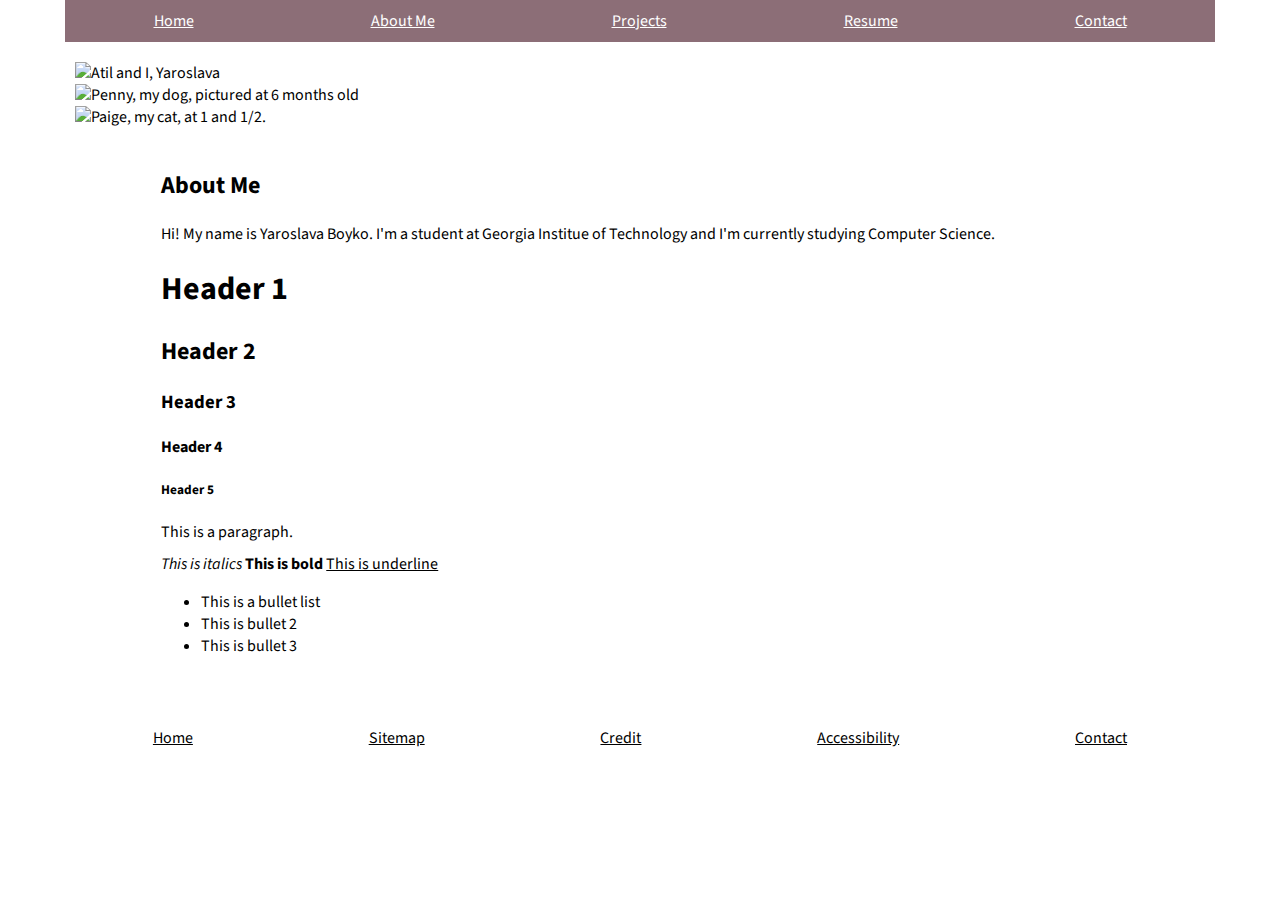
==== commit e8ef6850: "Adjusted Navigation" ====
--- a/aboutme.html
+++ b/aboutme.html
@@ -10,50 +10,42 @@
     <link rel="stylesheet" href="css/styles.css">
     <link rel="stylesheet" href="https://use.fontawesome.com/releases/v5.6.3/css/all.css" integrity="sha384-UHRtZLI+pbxtHCWp1t77Bi1L4ZtiqrqD80Kn4Z8NTSRyMA2Fd33n5dQ8lWUE00s/"
         crossorigin="anonymous">
-        <link href="css/hamburgers.css" rel="stylesheet">
+    <link href="css/hamburgers.css" rel="stylesheet">
+    <link href="https://fonts.googleapis.com/css?family=Source+Sans+Pro" rel="stylesheet">
     <title>Yaroslava Boyko</title>
 </head>
 
-<body>
+<body class="container">
     <header>
         <nav>
-            <div class="row">
-                <div class="col-xs-12 col-sm-8 col-lg-7">
-                    <h1>Yaroslava Boyko</h1>
-                </div>
-                <div class="col-xs-12 col-sm-4 col-lg-5">
-                    <button id="hamburger" class="hamburger hamburger--collapse" type="button" onclick="myFunction()" aria-label="Menu" aria-controls="navigation"
-                        aria-expanded="true/false">
-                        <span class="hamburger-box">
-                            <span class="hamburger-inner"></span>
-                        </span>
-                    </button>
-                    <div style="clear:both"></div>
-                    <div id="navigation">
-                        <ul>
-                            <li>
-                                <a href="index.html">Home</a>
-                            </li>
-                            <li>
-                                <a href="aboutme.html">About Me</a>
-                            </li>
-                            <li>
-                                <a href="projects.html">Projects</a>
-                            </li>
-                            <li>
-                                <a href="resume.html">Resume</a>
-                            </li>
-                            <li>
-                                <a href="contact.html">Contact</a>
-                            </li>
-                        </ul>
-                    </div>
-                </div>
-            </div>
-            </div>
+            <button id="hamburger" class="hamburger hamburger--collapse" type="button" onclick="myFunction()" aria-label="Menu" aria-controls="navigation"
+                aria-expanded="true/false">
+                <span class="hamburger-box">
+                    <span class="hamburger-inner"></span>
+                </span>
+            </button>
+            <div id="navigation">
+                <ul>
+                    <li>
+                        <a href="index.html">Home</a>
+                    </li>
+                    <li>
+                        <a href="aboutme.html">About Me</a>
+                    </li>
+                    <li>
+                        <a href="projects.html">Projects</a>
+                    </li>
+                    <li>
+                        <a href="resume.html">Resume</a>
+                    </li>
+                    <li>
+                        <a href="contact.html">Contact</a>
+                    </li>
+                </ul>
             </div>
         </nav>
     </header>
+    <div style="clear:both"></div>
 
     <main class="maincontent">
         <div class="row">
@@ -90,20 +82,24 @@
     </main>
 
     <footer class="footer">
-        <div class="breadcrumb">
-            <a href="index.html">Home</a>
-        </div>
-        <div class="breadcrumb">
-            <a href=" ">Sitemap</a>
-        </div>
-        <div class="breadcrumb">
-            <a href="Credit.html">Credit</a>
-        </div>
-        <div class="breadcrumb long">
-            <a href="projects.html">Accessibility</a>
-        </div>
-        <div class="breadcrumb">
-            <a href="contact.html">Contact</a>
+        <div id="footer">
+            <ul>
+                <li>
+                    <a href="index.html">Home</a>
+                </li>
+                <li>
+                    <a href=" ">Sitemap</a>
+                </li>
+                <li>
+                    <a href="Credit.html">Credit</a>
+                </li>
+                <li>
+                    <a href="projects.html">Accessibility</a>
+                </li>
+                <li>
+                    <a href="contact.html">Contact</a>
+                </li>
+            </ul>
         </div>
     </footer>
 
--- a/css/styles.css
+++ b/css/styles.css
@@ -4,24 +4,35 @@
 .maincontent {
     min-height: 250px;
     width:100%;
+    padding: 20px 10px;
 }
 
 p {
     margin: 10px 0;
 }
 
+/* footer */
 footer {
     margin: 0 auto;
-    width: 50%;
+    width: 100%;
 }
 
-footer .long {
-    width:23% !important;  
+#footer ul {
+    list-style-type: none;
+    overflow: auto;
+    width: 100%;
+    margin: 0;
+}
+#footer li {
+    clear:both;
+    padding: 10px 0;
+    margin: auto;
 }
 
-footer .breadcrumb {
-        width:18%;
+#footer a {
+    color: black;
 }
+
 .content_section {
     margin: 40px auto;
     width: 85%;
@@ -34,17 +45,6 @@
     width: 100%;
 }
 
-.breadcrumb{
-    width:19%;
-    float:left;
-    background-color: #ffffff00 !important;
-    margin-bottom: 0 !important;
-}
-
-.long {
-    width:23% !important;
-}
-
 .row {
     margin: auto;
 }
@@ -52,30 +52,92 @@
     max-width:33%;
     display: inline-block;
 }
-/* Media Queries */
 
 #navigation ul {
     list-style-type: none;
-    align-items: right;
     overflow: auto;
+    width: 100%;
+    margin: 0;
+    background-color: #8c6e77;
 }
 #navigation li {
-    float:right;
     clear:both;
+    padding: 10px 0;
+    margin: auto;
 }
 
-@media screen and (max-width:1144px) and (min-width:875px) {
+#navigation a {
+    color: white;
+}
 
+#navigation a:hover {
+    color: rgb(128, 177, 145);
 }
+
+.container {
+    margin:auto;
+    max-width:1150px;
+    font-family: 'Source Sans Pro', sans-serif;
+}
+
+.h1-title {
+    display: inline-table;
+}
+
+nav {
+    position: sticky;
+}
+
+#hamburger {
+    display:none;
+}
+
+/* Container Media Queries */
+@media screen and (max-width:1250px) and (min-width:875px) {
+    .container {
+    max-width:950px;
+    }
+}
+@media screen and (max-width:874px) and (min-width:675px) {
+    .container {
+    max-width:675px;
+    }
+}
+
   @media screen and (max-width:576px) {
     .noImg {
         display:none;
     }
   }
-@media screen and (max-width:875px) {
+
+@media screen and (min-width:700px) {
+    #navigation ul {
+    display: inline-flex;
+    padding: 0;
+    }
+    #navigation {
+        display: block;
+    }
+    #footer ul {
+        display: inline-flex;
+        padding: 0;
+    }
+}
+@media screen and (max-width:700px) {
     #navigation {
         display:none;
-        position: absolute;
-        z-index: 1000;
+        z-index:1000;
+    }
+    #hamburger {
+        display:inline-block;
+    }
+    #navigation ul {
+        background-color: #8c6e77;
+    }
+    #navigation li {
+        background-color: none;
+    }
+    #footer ul {
+        text-align:center;
     }
 }
